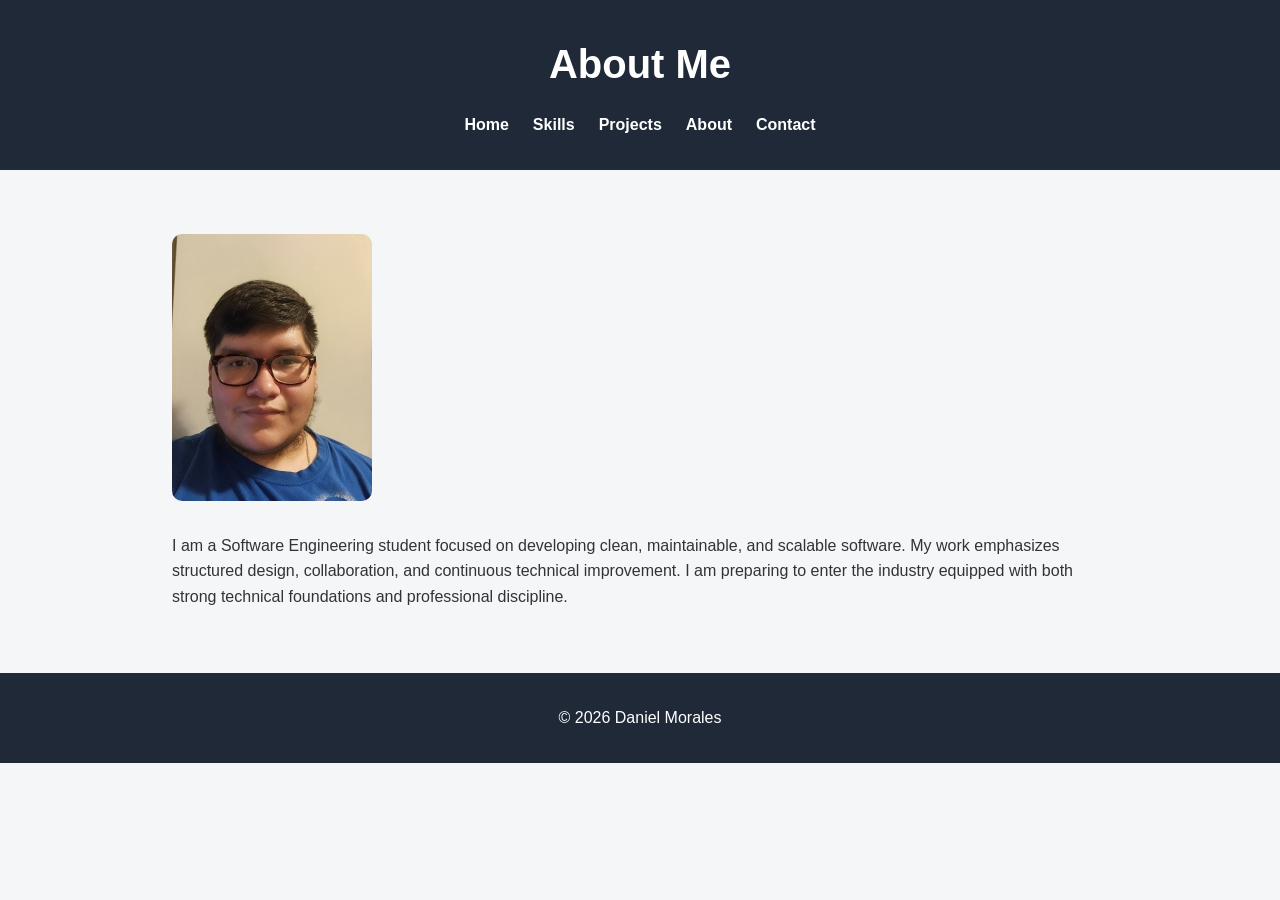
==== about.html @ 16d82780 "Portfolio Website" ====
<!DOCTYPE html>
<html lang="en">
    <head>
        <meta charset="UTF-8">
        <title>Daniel Morales | About</title>
        <meta name="viewport" content="width=device-width, initial-scale=1.0">
        <link rel="stylesheet" href="css/style.css">
    </head>

    <body>
        <header>
            <h1>About Me</h1>

            <nav>
                <ul>
                    <li><a href="index.html">Home</a></li>
                    <li><a href="skills.html">Skills</a></li>
                    <li><a href="projects.html">Projects</a></li>
                    <li><a href="about.html">About</a></li>
                    <li><a href="contact.html">Contact</a></li>
                </ul>
            </nav>
        </header>

        <main class="section">

            <div class="about-container">
                <img src="images/20250518_213538.jpg" alt="Daniel Morales">

                <p>
                    I am a Software Engineering student focused on developing clean, maintainable, and scalable software.
                    My work emphasizes structured design, collaboration, and continuous technical improvement.
                    I am preparing to enter the industry equipped with both strong technical foundations and professional discipline.
                </p>
            </div>

        </main>

        <footer>
            <p>&copy; 2026 Daniel Morales</p>
        </footer>

        <script src="js/script.js"></script>
    </body>
</html>
---- css/style.css ----
* {
  margin: 0;
  padding: 0;
  box-sizing: border-box;
}

body {
  font-family: Arial, sans-serif;
  line-height: 1.6;
  background-color: #f4f6f8;
  color: #333;
}

header {
  background: #1f2937;
  color: white;
  padding: 2rem 1rem;
  text-align: center;
}

header h1 {
  font-size: 2.5rem;
}

.tagline {
  margin-top: 0.5rem;
  font-style: italic;
}

nav ul {
  list-style: none;
  display: flex;
  justify-content: center;
  gap: 1.5rem;
  margin-top: 1rem;
}

nav a {
  color: white;
  text-decoration: none;
  font-weight: bold;
}

nav a:hover {
  text-decoration: underline;
}

.section {
  padding: 4rem 2rem;
  max-width: 1000px;
  margin: auto;
}

.alt {
  background-color: #e5e7eb;
}

h2 {
  margin-bottom: 1.5rem;
  border-bottom: 2px solid #ccc;
  padding-bottom: 0.5rem;
}

.skills-grid {
  display: flex;
  gap: 3rem;
  flex-wrap: wrap;
}

.project {
  margin-bottom: 2rem;
}

.about-container {
  display: flex;
  gap: 2rem;
  align-items: center;
  flex-wrap: wrap;
}

.about-container img {
  width: 200px;
  border-radius: 10px;
}

footer {
  text-align: center;
  padding: 2rem;
  background: #1f2937;
  color: white;
}

#audio-toggle {
  position: fixed;
  bottom: 20px;
  right: 20px;
  padding: 10px 15px;
  background: #1f2937;
  color: white;
  border: none;
  border-radius: 5px;
  cursor: pointer;
}
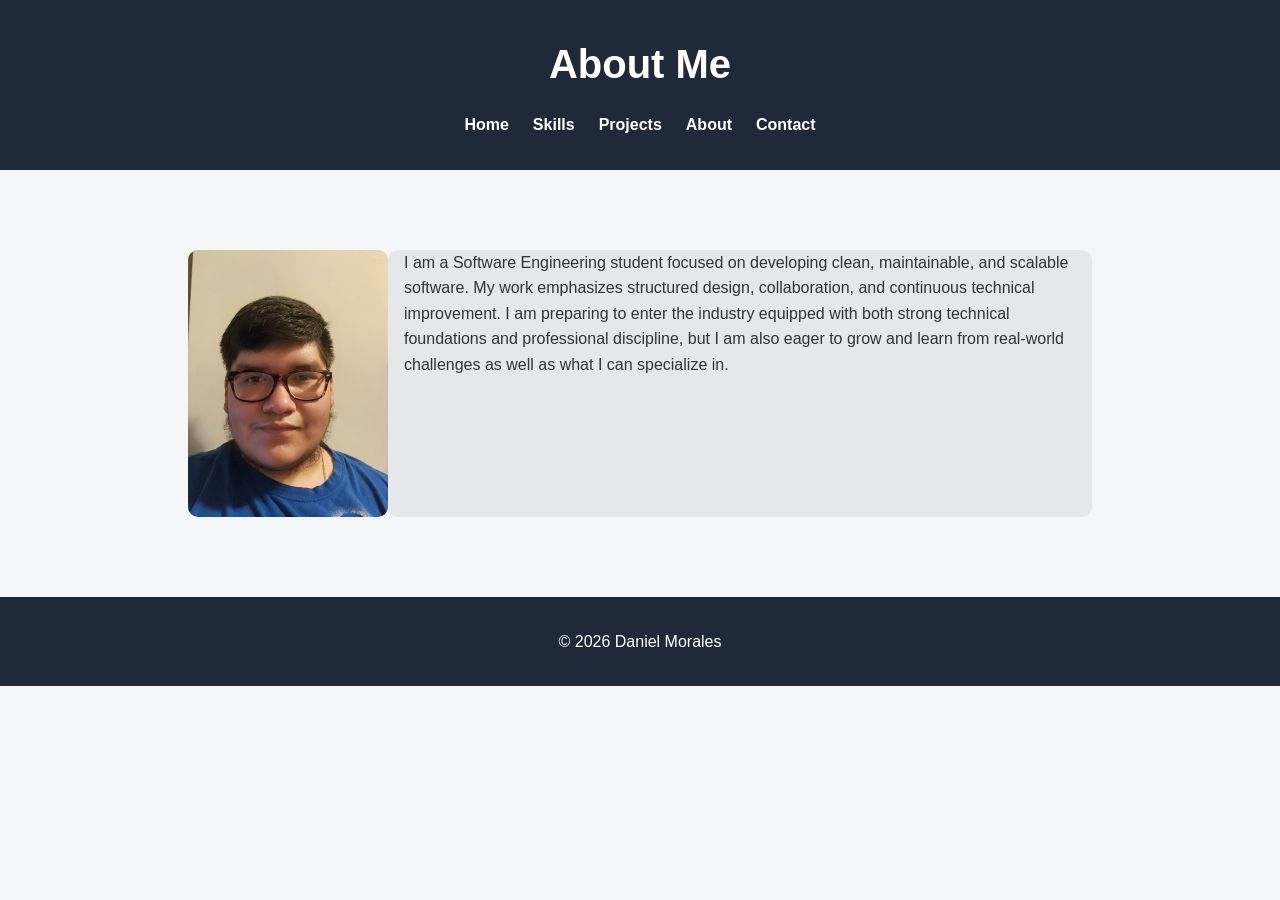
==== commit 0e5a5a4d: "Added more context" ====
--- a/about.html
+++ b/about.html
@@ -25,13 +25,15 @@
         <main class="section">
 
             <div class="about-container">
-                <img src="images/20250518_213538.jpg" alt="Daniel Morales">
-
-                <p>
-                    I am a Software Engineering student focused on developing clean, maintainable, and scalable software.
-                    My work emphasizes structured design, collaboration, and continuous technical improvement.
-                    I am preparing to enter the industry equipped with both strong technical foundations and professional discipline.
-                </p>
+                <div class="img-wrapper">
+                    <img src="images/20250518_213538.jpg" alt="Daniel Morales">
+                    <p>
+                        I am a Software Engineering student focused on developing clean, maintainable, and scalable software.
+                        My work emphasizes structured design, collaboration, and continuous technical improvement.
+                        I am preparing to enter the industry equipped with both strong technical foundations and professional discipline, but
+                        I am also eager to grow and learn from real-world challenges as well as what I can specialize in.
+                    </p>
+                </div>
             </div>
 
         </main>
--- a/css/style.css
+++ b/css/style.css
@@ -67,8 +67,23 @@
   flex-wrap: wrap;
 }
 
+.skills-grid li {
+  border-radius: 5px;
+  margin-left: 1rem;
+}
+
+.skills-grid ul {
+  background-color: #e5e7eb;
+}
+
+/* project page */
 .project {
   margin-bottom: 2rem;
+}
+
+.project a {
+  text-decoration: none;
+  color: #1f2937;
 }
 
 .about-container {
@@ -90,6 +105,7 @@
   color: white;
 }
 
+/* Audio */
 #audio-toggle {
   position: fixed;
   bottom: 20px;
@@ -100,4 +116,24 @@
   border: none;
   border-radius: 5px;
   cursor: pointer;
+}
+
+/* Side Bar */
+.side-bar {
+  background-color: #e5e7eb;
+  padding: 1rem;
+  border-radius: 5px;
+  margin-left: 2rem;
+}
+
+.img-wrapper {
+  display: flex;
+  align-items: top-center;
+  padding: 1rem;
+}
+
+.img-wrapper p {
+  padding: 0 1rem;
+  background-color: #e5e7eb;
+  border-radius: 10px;
 }
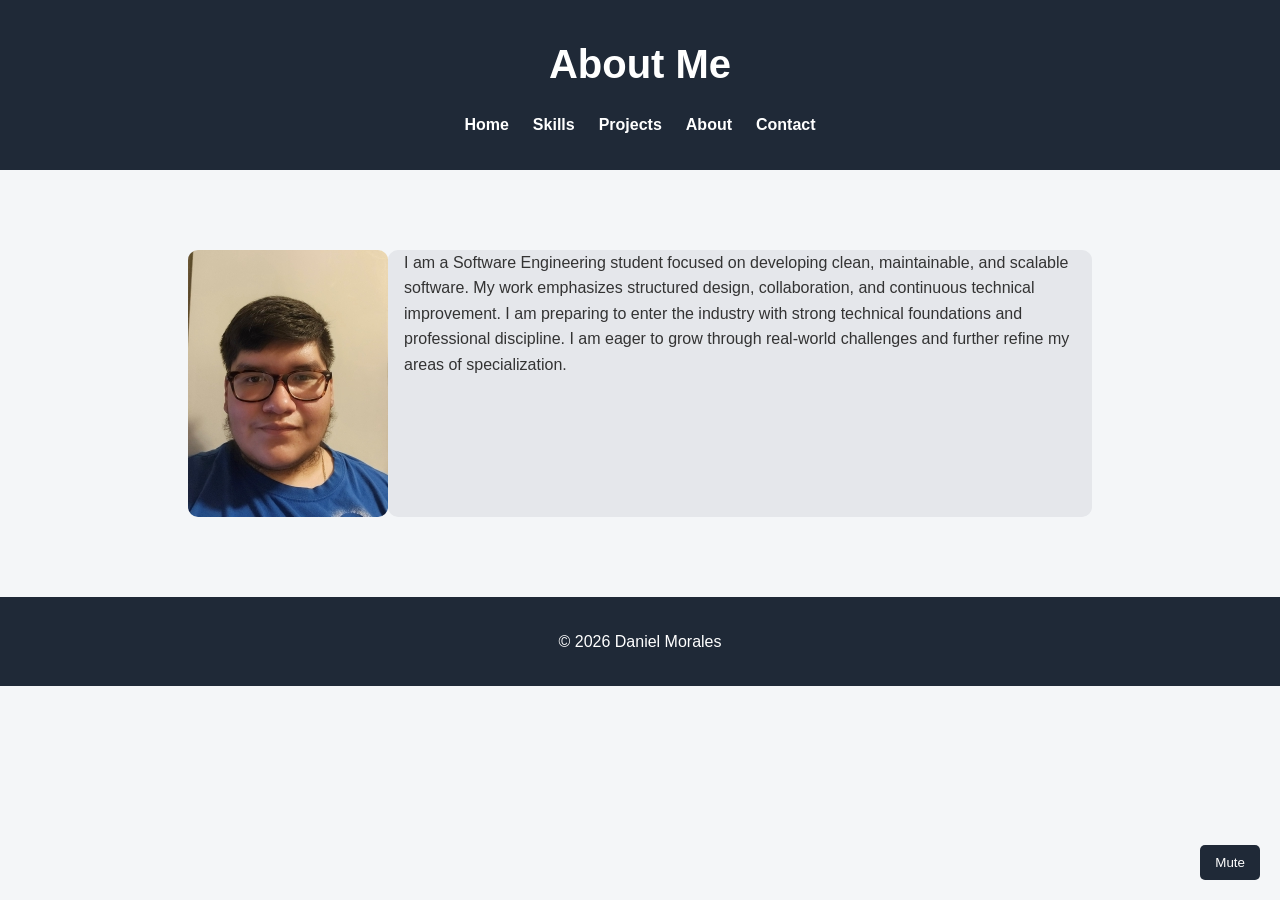
==== commit 46d7c900: "Same sound added to all other pages except about page with its own unique sound. It now continues wh" ====
--- a/about.html
+++ b/about.html
@@ -30,8 +30,8 @@
                     <p>
                         I am a Software Engineering student focused on developing clean, maintainable, and scalable software.
                         My work emphasizes structured design, collaboration, and continuous technical improvement.
-                        I am preparing to enter the industry equipped with both strong technical foundations and professional discipline, but
-                        I am also eager to grow and learn from real-world challenges as well as what I can specialize in.
+                        I am preparing to enter the industry with strong technical foundations and professional discipline.
+                        I am eager to grow through real-world challenges and further refine my areas of specialization.
                     </p>
                 </div>
             </div>
@@ -42,6 +42,14 @@
             <p>&copy; 2026 Daniel Morales</p>
         </footer>
 
+        <!-- Audio only autoplay on about page -->
+        <audio id="background-music" autoplay loop>
+            <source src="audio/ambient_background_sound_2.mp3" type="audio/mpeg">
+        </audio>
+
+        <button id="audio-toggle">Mute</button>
+
+
         <script src="js/script.js"></script>
     </body>
 </html>
